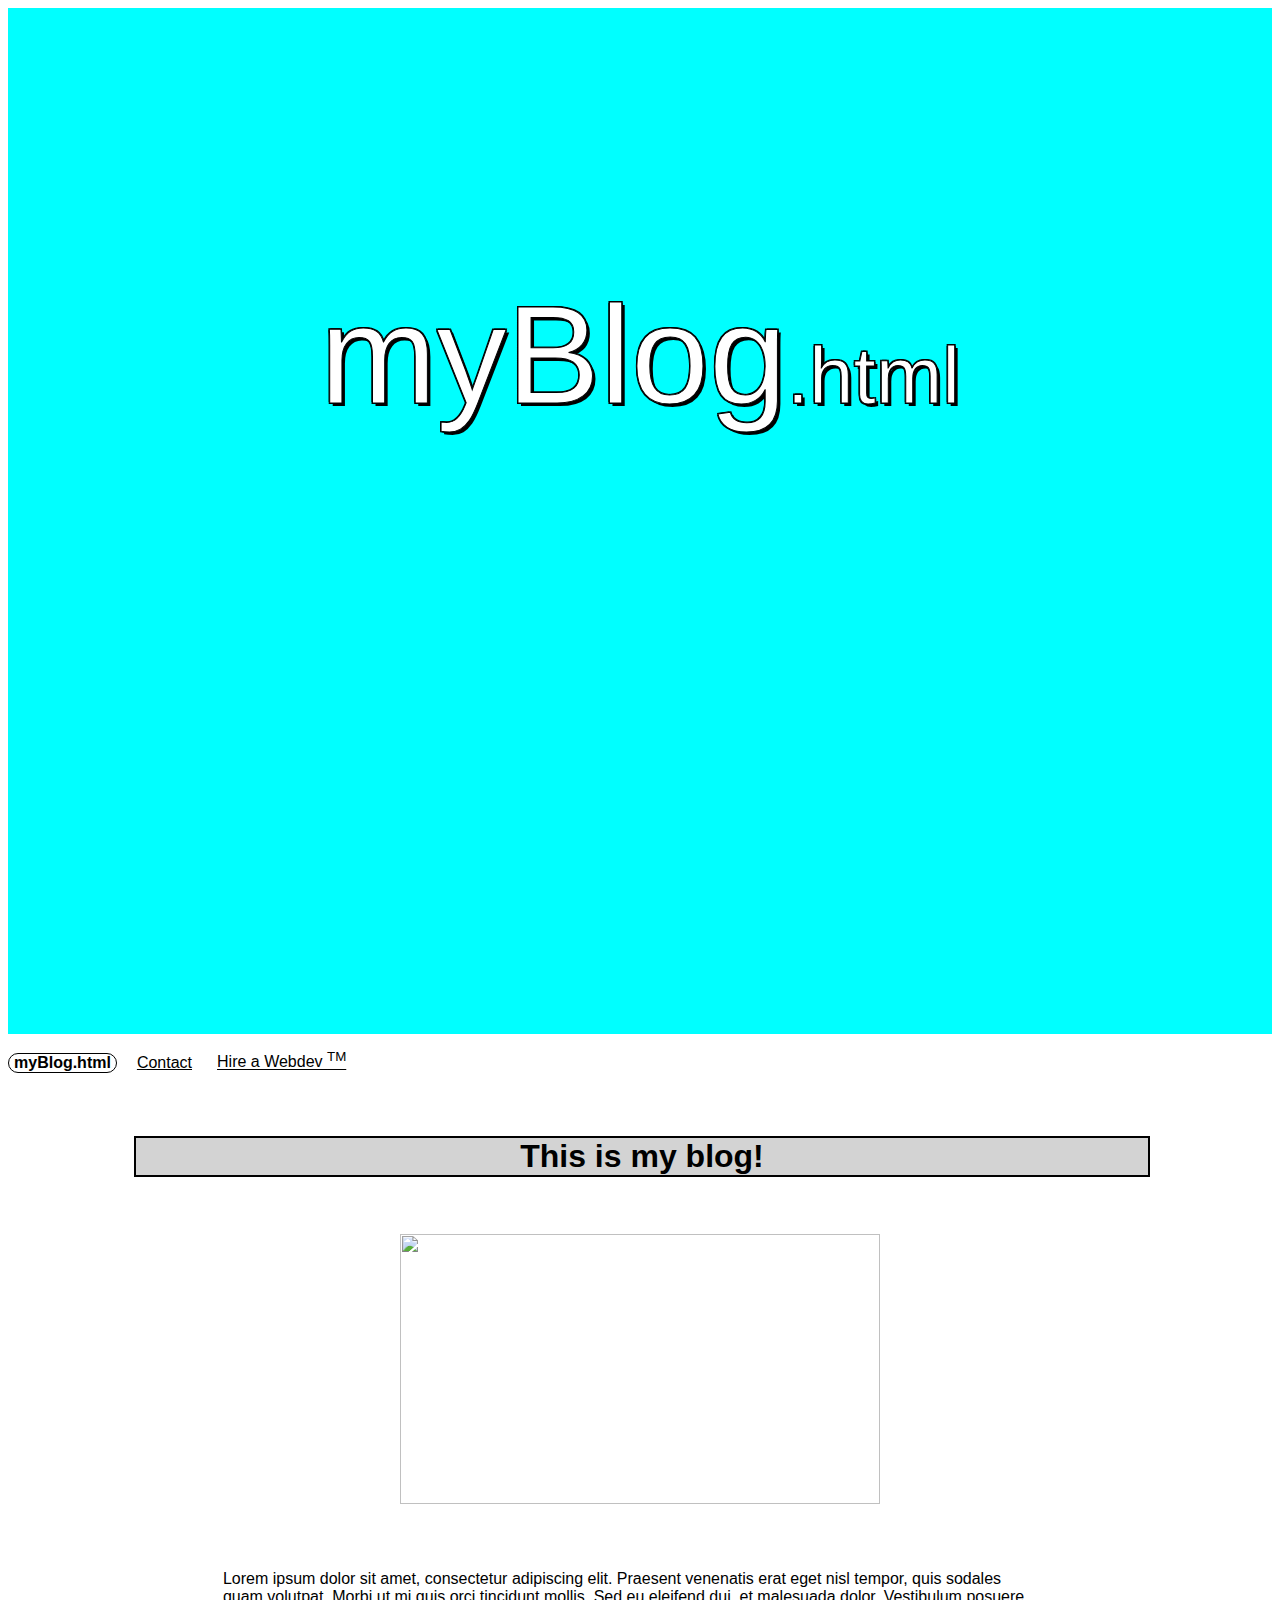
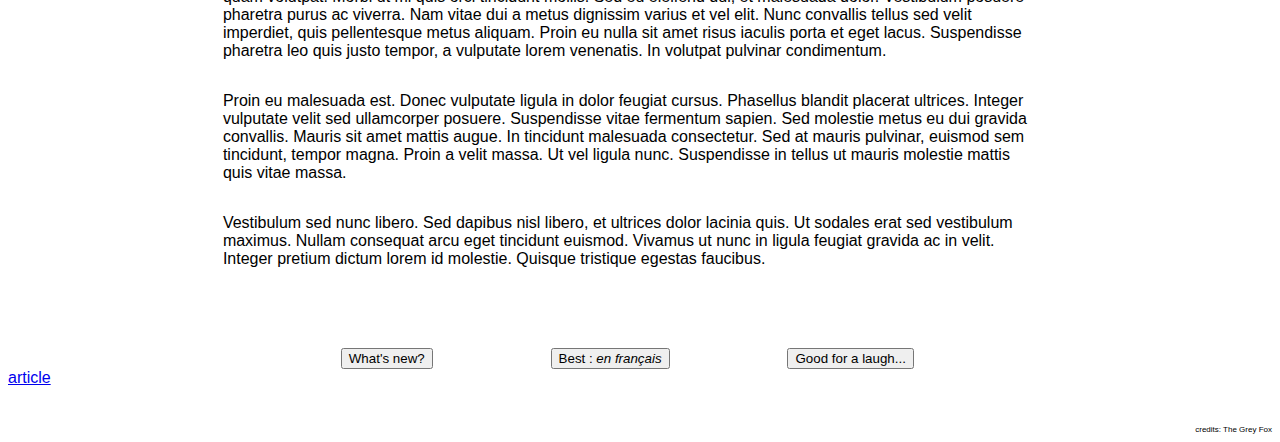
==== index.html @ e67673ef "file copy" ====
<!DOCTYPE html>
<html>
<head>
  <title>This is my blog</title>
  <link src="script.js">
  <link rel="stylesheet" type="text/css" href="style.css">
</head>
<body>
  <div class="header">
    <p class="headerLogo">m</p>
    <p class="headerLogo">y</p>
    <p class="headerLogo">B</p>
    <p class="headerLogo">l</p>
    <p class="headerLogo">o</p>
    <p class="headerLogo">g</p>
    <p class="headerLogo" id="headerLogo2">.html</p>
  </div>

  <div class="topNavBar">
    <a class="home" href="https://the-solid-snack.github.io/blog/">myBlog.html</a>
    <a class="contact" href="contactPage">Contact</a>
    <a class="hireMe" href="hireMeBitchiz">Hire a Webdev <sup>TM</sup></a>    
  </div>

  <h1 clas="title">This is my blog!</h1><br><br>

  <img class="image" src="kyp.gif"  height="270px" width="480px">

  <div class="content"> 
    <p>Lorem ipsum dolor sit amet, consectetur adipiscing elit. Praesent venenatis erat eget nisl tempor, quis sodales quam volutpat. Morbi ut mi quis orci tincidunt mollis. Sed eu eleifend dui, et malesuada dolor. Vestibulum posuere pharetra purus ac viverra. Nam vitae dui a metus dignissim varius et vel elit. Nunc convallis tellus sed velit imperdiet, quis pellentesque metus aliquam. Proin eu nulla sit amet risus iaculis porta et eget lacus. Suspendisse pharetra leo quis justo tempor, a vulputate lorem venenatis. In volutpat pulvinar condimentum.</p>
      
    <p>Proin eu malesuada est. Donec vulputate ligula in dolor feugiat cursus. Phasellus blandit placerat ultrices. Integer vulputate velit sed ullamcorper posuere. Suspendisse vitae fermentum sapien. Sed molestie metus eu dui gravida convallis. Mauris sit amet mattis augue. In tincidunt malesuada consectetur. Sed at mauris pulvinar, euismod sem tincidunt, tempor magna. Proin a velit massa. Ut vel ligula nunc. Suspendisse in tellus ut mauris molestie mattis quis vitae massa.</p>
      
    <p>Vestibulum sed nunc libero. Sed dapibus nisl libero, et ultrices dolor lacinia quis. Ut sodales erat sed vestibulum maximus. Nullam consequat arcu eget tincidunt euismod. Vivamus ut nunc in ligula feugiat gravida ac in velit. Integer pretium dictum lorem id molestie. Quisque tristique egestas faucibus.</p>
      
  </div>

  <div class="pages">
    <button>What's new?</button>
    <button>Best : <i>en français</i></button>
    <button>Good for a laugh...</button>
  </div>

  <a href="https://the-solid-snack.github.io/blog/firstArticle.html">article</a>

  <footer>
    <div class="credits">
      <p>credits: The Grey Fox</p>
    </div>
</footer>

</body>
</html>
---- style.css ----
html {
    font-family: Verdana, Geneva, Tahoma, sans-serif;
    margin: 0;
    padding: 0;
}

.header{
    top: 0%;
    padding-top: 10%;    
    width: 100%;
    height: 100vh;
    background-color: aqua;
    display: flex;
    justify-content: center;
    align-items: baseline;
}

.headerLogo {   /* todo : let the letters fall on hover*/
    font-size: 140px;
    -webkit-text-stroke: 1px black;
    color: white;
    text-shadow:
        3px 3px 0 #000,
        -1px -1px 0 #000,  
        1px -1px 0 #000,
        -1px 1px 0 #000,
        1px 1px 0 #000;
}

#headerLogo2 {
    font-size: 80px;
}

h1 {
    width: 80%;
    margin-left: 10%;
    margin-top: 5%; 
    text-align: center;
    background-color: lightgrey;
    border: 2px solid black;
}

.topNavBar {
    margin-top: 15px;
    align-items: baseline;
    display: flex;
    justify-content: flex-start;

}

    #sticky {
        position: fixed;
        top: 0;
        width: 100%;
    }

    .home {
        font-weight: bold;
        color: black;
        text-decoration: none;
        padding-left: 5px;
        padding-right: 5px;
        margin-right: 15px;
        border: 1px solid black;
        border-radius: 12px;
    }

    .home:hover {
        color: white;
        text-shadow: -1px 0 black, 0 1px black, 1px 0 black, 
                0 -1px black, 2px 2px 4px darkgray;
        border: 1px solid black;
        border-radius: 12px;
    }

    .contact {
        padding-left: 5px;
        color: black;
        padding-right: 5px;
        margin-right: 15px;
        
    }

    .hireMe {
        padding-left: 5px;
        color: black;
        padding-right: 5px; 
    }

.image {
    display: block;
    margin-left: auto;
    margin-right: auto;
    margin-bottom: 50px;
}

.content {
    display: flex;
    width: 64%;
    margin-left: 17%;
    flex-direction: column;
    justify-content: center;
}

.credits{
    margin-top: 30px;
    float: right;
    font-size: 8px;
}

.pages {
    margin-top: 5%;
    display: flex;
    justify-content: space-evenly;
    width: 64%;
    margin-left: 17%;
}
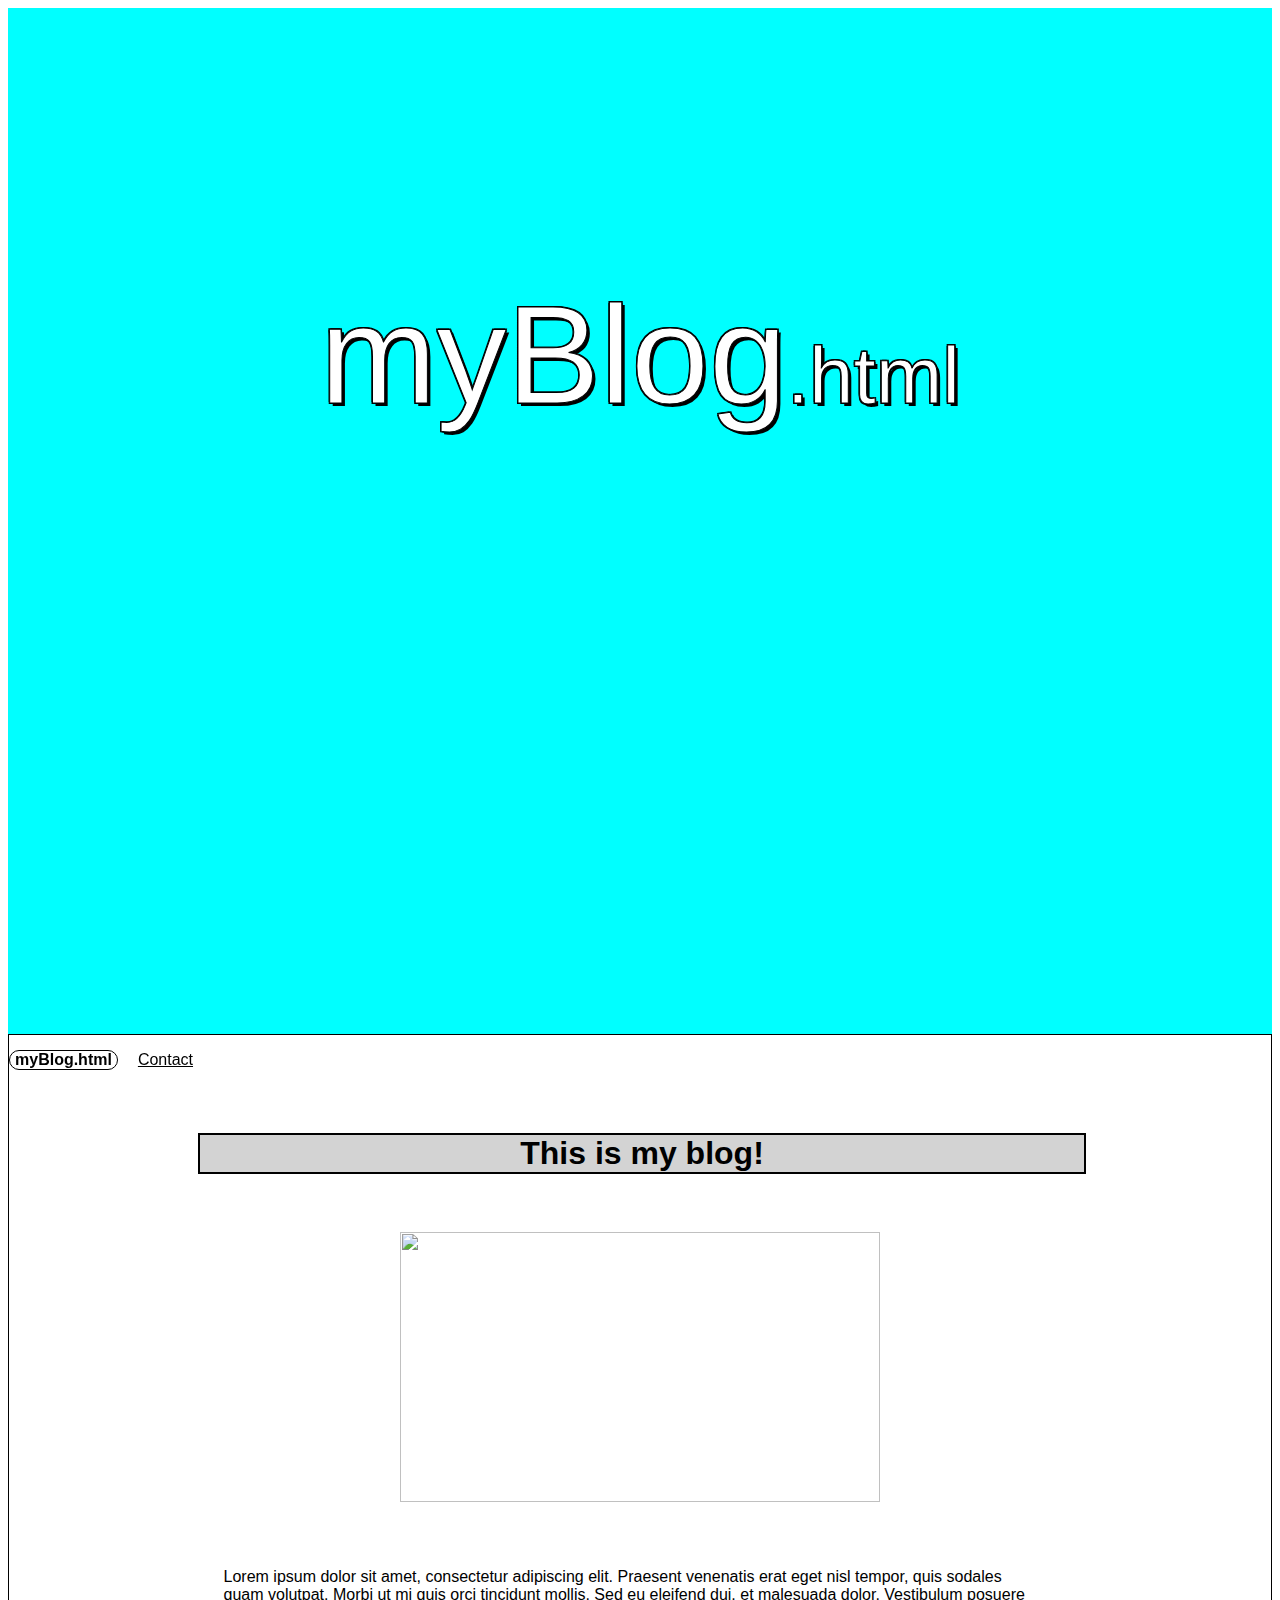
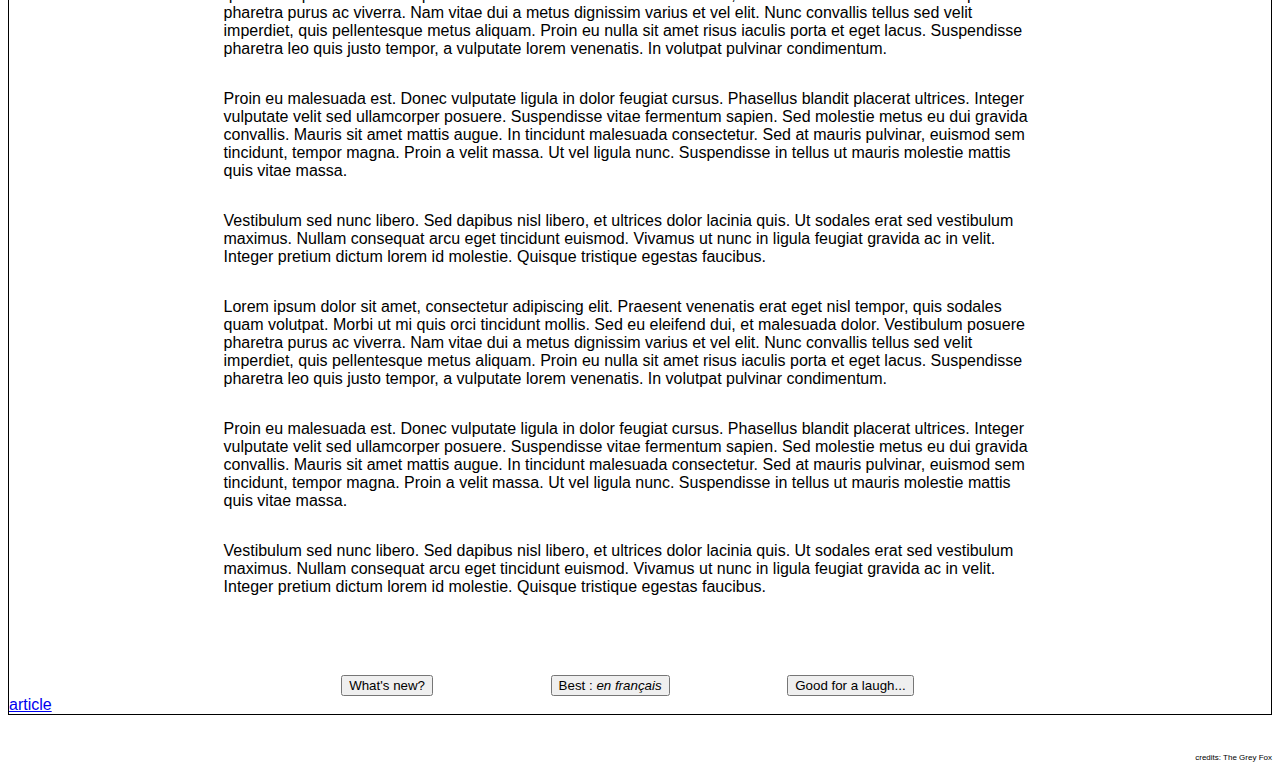
==== commit 65ea7394: "first page" ====
--- a/index.html
+++ b/index.html
@@ -16,23 +16,30 @@
     <p class="headerLogo" id="headerLogo2">.html</p>
   </div>
 
+<div class="fts">
   <div class="topNavBar">
-    <a class="home" href="https://the-solid-snack.github.io/blog/">myBlog.html</a>
-    <a class="contact" href="contactPage">Contact</a>
-    <a class="hireMe" href="hireMeBitchiz">Hire a Webdev <sup>TM</sup></a>    
+    <a class="home" href="https://the-solid-snack.github.io/original-rantster/">myBlog.html</a>
+    <a class="contact" href="contactPage">Contact</a>    
   </div>
 
-  <h1 clas="title">This is my blog!</h1><br><br>
+  <h1 class="title">This is my blog!</h1><br><br>
 
   <img class="image" src="kyp.gif"  height="270px" width="480px">
 
   <div class="content"> 
+
     <p>Lorem ipsum dolor sit amet, consectetur adipiscing elit. Praesent venenatis erat eget nisl tempor, quis sodales quam volutpat. Morbi ut mi quis orci tincidunt mollis. Sed eu eleifend dui, et malesuada dolor. Vestibulum posuere pharetra purus ac viverra. Nam vitae dui a metus dignissim varius et vel elit. Nunc convallis tellus sed velit imperdiet, quis pellentesque metus aliquam. Proin eu nulla sit amet risus iaculis porta et eget lacus. Suspendisse pharetra leo quis justo tempor, a vulputate lorem venenatis. In volutpat pulvinar condimentum.</p>
       
     <p>Proin eu malesuada est. Donec vulputate ligula in dolor feugiat cursus. Phasellus blandit placerat ultrices. Integer vulputate velit sed ullamcorper posuere. Suspendisse vitae fermentum sapien. Sed molestie metus eu dui gravida convallis. Mauris sit amet mattis augue. In tincidunt malesuada consectetur. Sed at mauris pulvinar, euismod sem tincidunt, tempor magna. Proin a velit massa. Ut vel ligula nunc. Suspendisse in tellus ut mauris molestie mattis quis vitae massa.</p>
       
     <p>Vestibulum sed nunc libero. Sed dapibus nisl libero, et ultrices dolor lacinia quis. Ut sodales erat sed vestibulum maximus. Nullam consequat arcu eget tincidunt euismod. Vivamus ut nunc in ligula feugiat gravida ac in velit. Integer pretium dictum lorem id molestie. Quisque tristique egestas faucibus.</p>
+
+    <p>Lorem ipsum dolor sit amet, consectetur adipiscing elit. Praesent venenatis erat eget nisl tempor, quis sodales quam volutpat. Morbi ut mi quis orci tincidunt mollis. Sed eu eleifend dui, et malesuada dolor. Vestibulum posuere pharetra purus ac viverra. Nam vitae dui a metus dignissim varius et vel elit. Nunc convallis tellus sed velit imperdiet, quis pellentesque metus aliquam. Proin eu nulla sit amet risus iaculis porta et eget lacus. Suspendisse pharetra leo quis justo tempor, a vulputate lorem venenatis. In volutpat pulvinar condimentum.</p>
       
+    <p>Proin eu malesuada est. Donec vulputate ligula in dolor feugiat cursus. Phasellus blandit placerat ultrices. Integer vulputate velit sed ullamcorper posuere. Suspendisse vitae fermentum sapien. Sed molestie metus eu dui gravida convallis. Mauris sit amet mattis augue. In tincidunt malesuada consectetur. Sed at mauris pulvinar, euismod sem tincidunt, tempor magna. Proin a velit massa. Ut vel ligula nunc. Suspendisse in tellus ut mauris molestie mattis quis vitae massa.</p>
+      
+    <p>Vestibulum sed nunc libero. Sed dapibus nisl libero, et ultrices dolor lacinia quis. Ut sodales erat sed vestibulum maximus. Nullam consequat arcu eget tincidunt euismod. Vivamus ut nunc in ligula feugiat gravida ac in velit. Integer pretium dictum lorem id molestie. Quisque tristique egestas faucibus.</p>
+    
   </div>
 
   <div class="pages">
@@ -41,7 +48,8 @@
     <button>Good for a laugh...</button>
   </div>
 
-  <a href="https://the-solid-snack.github.io/blog/firstArticle.html">article</a>
+  <a href="firstArticle/firstArticle.html">article</a>
+</div>
 
   <footer>
     <div class="credits">
--- a/style.css
+++ b/style.css
@@ -4,7 +4,7 @@
     padding: 0;
 }
 
-.header{
+.header {
     top: 0%;
     padding-top: 10%;    
     width: 100%;
@@ -32,27 +32,26 @@
 }
 
 h1 {
-    width: 80%;
-    margin-left: 10%;
+    width: 70%;
+    margin-left: 15%;
     margin-top: 5%; 
     text-align: center;
     background-color: lightgrey;
     border: 2px solid black;
 }
 
+.fts {
+    border: #000 1px solid;
+}
+
 .topNavBar {
     margin-top: 15px;
+    position: sticky;
+    top: 0;
     align-items: baseline;
     display: flex;
     justify-content: flex-start;
-
 }
-
-    #sticky {
-        position: fixed;
-        top: 0;
-        width: 100%;
-    }
 
     .home {
         font-weight: bold;
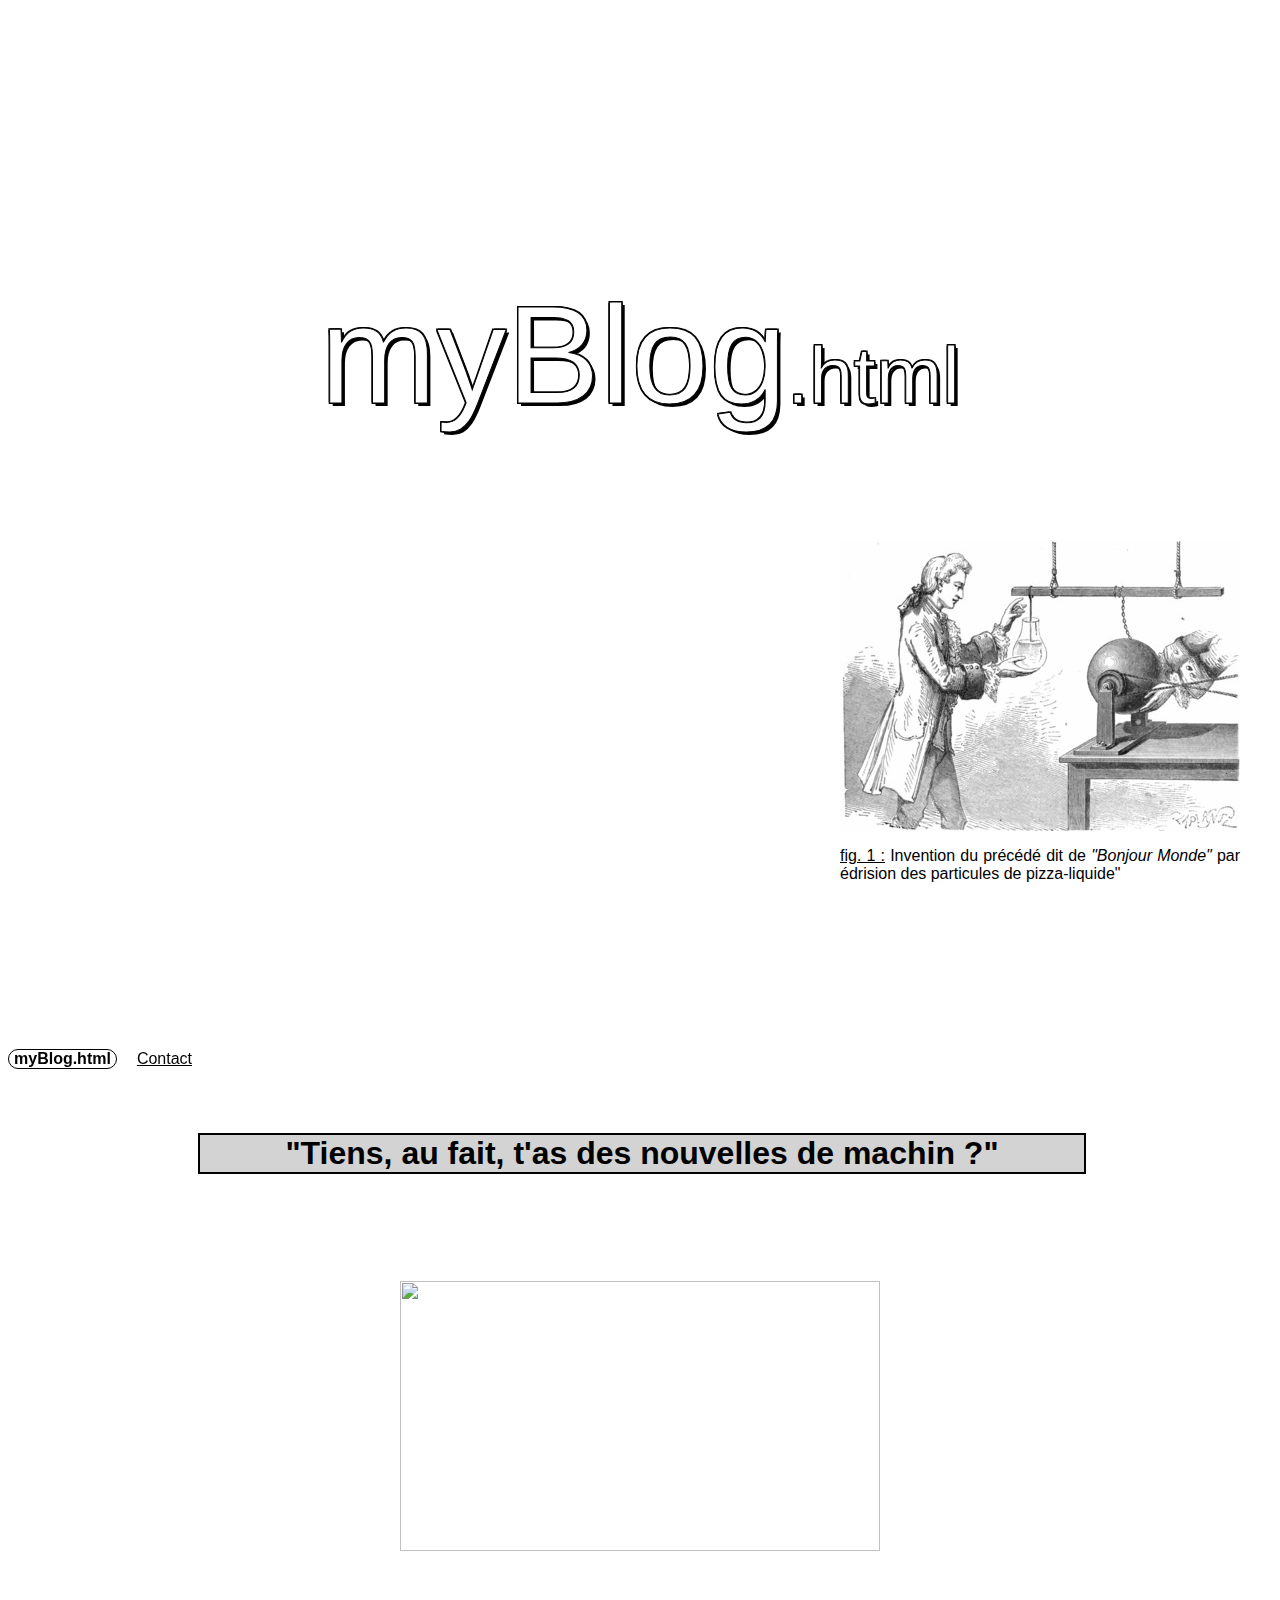
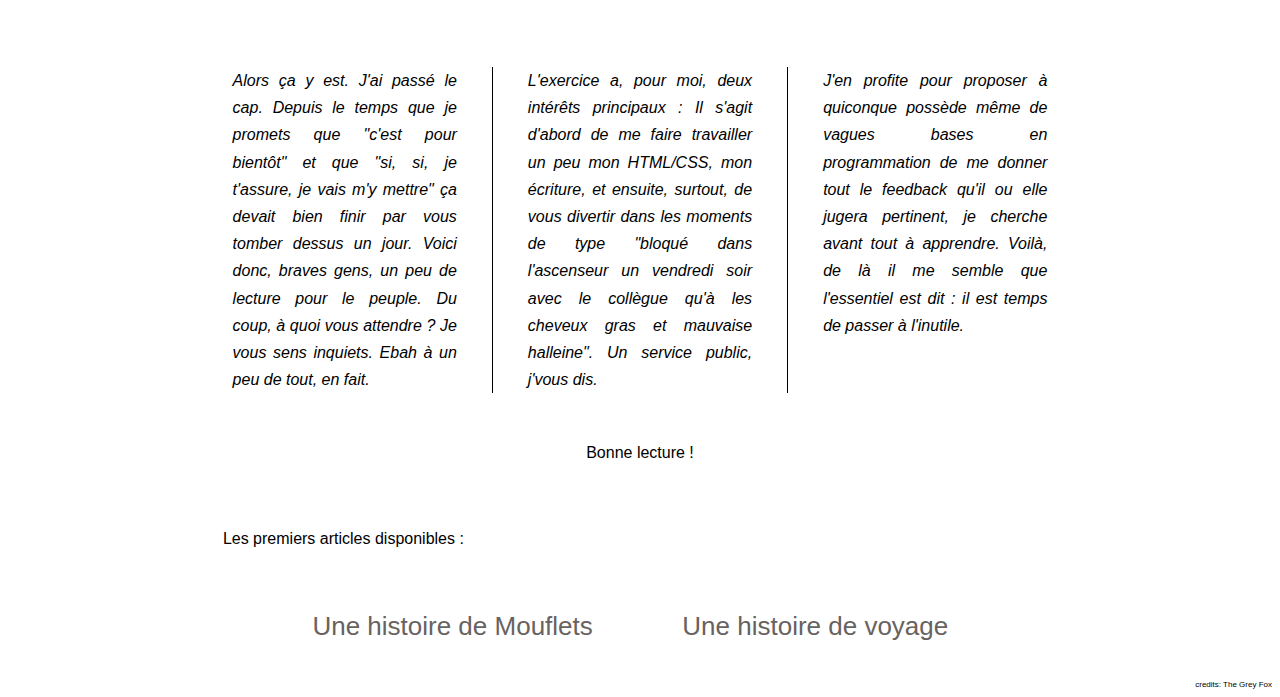
==== commit bfcdccef: "Premiers articles ajoutés! Victoire!" ====
--- a/index.html
+++ b/index.html
@@ -1,7 +1,8 @@
 <!DOCTYPE html>
 <html>
 <head>
-  <title>This is my blog</title>
+  <title>Des nouvelles de machin ...</title>
+  <link rel="icon" href="feather.png">
   <link src="script.js">
   <link rel="stylesheet" type="text/css" href="style.css">
 </head>
@@ -16,40 +17,58 @@
     <p class="headerLogo" id="headerLogo2">.html</p>
   </div>
 
-<div class="fts">
+  <div class="edrision">
+    <img src="édriseur.jpg" alt="Invention du procédé d'édrision">
+    <p style="text-align: justify"><u>fig. 1 :</u> Invention du précédé dit de 
+      <i>"Bonjour Monde"</i> par édrision des particules de pizza-liquide"</p>
+  </div>
+
   <div class="topNavBar">
     <a class="home" href="https://the-solid-snack.github.io/original-rantster/">myBlog.html</a>
     <a class="contact" href="contactPage">Contact</a>    
   </div>
 
-  <h1 class="title">This is my blog!</h1><br><br>
+  <h1 class="title">"Tiens, au fait, t'as des nouvelles de machin ?"</h1><br><br>
 
   <img class="image" src="kyp.gif"  height="270px" width="480px">
 
   <div class="content"> 
 
-    <p>Lorem ipsum dolor sit amet, consectetur adipiscing elit. Praesent venenatis erat eget nisl tempor, quis sodales quam volutpat. Morbi ut mi quis orci tincidunt mollis. Sed eu eleifend dui, et malesuada dolor. Vestibulum posuere pharetra purus ac viverra. Nam vitae dui a metus dignissim varius et vel elit. Nunc convallis tellus sed velit imperdiet, quis pellentesque metus aliquam. Proin eu nulla sit amet risus iaculis porta et eget lacus. Suspendisse pharetra leo quis justo tempor, a vulputate lorem venenatis. In volutpat pulvinar condimentum.</p>
+    <div class="intro">
       
-    <p>Proin eu malesuada est. Donec vulputate ligula in dolor feugiat cursus. Phasellus blandit placerat ultrices. Integer vulputate velit sed ullamcorper posuere. Suspendisse vitae fermentum sapien. Sed molestie metus eu dui gravida convallis. Mauris sit amet mattis augue. In tincidunt malesuada consectetur. Sed at mauris pulvinar, euismod sem tincidunt, tempor magna. Proin a velit massa. Ut vel ligula nunc. Suspendisse in tellus ut mauris molestie mattis quis vitae massa.</p>
+      <p class="intro1">Alors ça y est. J'ai passé le cap. Depuis le temps que je promets
+        que "c'est pour bientôt" et que "si, si, je t'assure, je vais m'y mettre"
+        ça devait bien finir par vous tomber dessus un jour. Voici donc, braves gens, 
+        un peu de lecture pour le peuple. Du coup, à quoi vous attendre ? Je vous sens inquiets.
+        Ebah à un peu de tout, en fait. <br></p>
       
-    <p>Vestibulum sed nunc libero. Sed dapibus nisl libero, et ultrices dolor lacinia quis. Ut sodales erat sed vestibulum maximus. Nullam consequat arcu eget tincidunt euismod. Vivamus ut nunc in ligula feugiat gravida ac in velit. Integer pretium dictum lorem id molestie. Quisque tristique egestas faucibus.</p>
+      <p class="intro1">L'exercice a, pour moi, deux intérêts
+        principaux : Il s'agit d'abord de me faire travailler un peu mon HTML/CSS,
+        mon écriture, et ensuite, surtout, de vous divertir dans les moments de 
+        type "bloqué dans l'ascenseur un vendredi soir avec le collègue qu'à les 
+        cheveux gras et mauvaise halleine". Un service public, j'vous dis. 
+      </p>
+      
+      <p class="intro3">J'en profite pour proposer à quiconque possède même 
+        de vagues bases en programmation de me donner tout le feedback qu'il ou
+        elle jugera pertinent, je cherche avant tout à apprendre. Voilà, de 
+        là il me semble que l'essentiel est dit : il est temps de passer 
+        à l'inutile.
+      </p>
+        
+    </div>
 
-    <p>Lorem ipsum dolor sit amet, consectetur adipiscing elit. Praesent venenatis erat eget nisl tempor, quis sodales quam volutpat. Morbi ut mi quis orci tincidunt mollis. Sed eu eleifend dui, et malesuada dolor. Vestibulum posuere pharetra purus ac viverra. Nam vitae dui a metus dignissim varius et vel elit. Nunc convallis tellus sed velit imperdiet, quis pellentesque metus aliquam. Proin eu nulla sit amet risus iaculis porta et eget lacus. Suspendisse pharetra leo quis justo tempor, a vulputate lorem venenatis. In volutpat pulvinar condimentum.</p>
-      
-    <p>Proin eu malesuada est. Donec vulputate ligula in dolor feugiat cursus. Phasellus blandit placerat ultrices. Integer vulputate velit sed ullamcorper posuere. Suspendisse vitae fermentum sapien. Sed molestie metus eu dui gravida convallis. Mauris sit amet mattis augue. In tincidunt malesuada consectetur. Sed at mauris pulvinar, euismod sem tincidunt, tempor magna. Proin a velit massa. Ut vel ligula nunc. Suspendisse in tellus ut mauris molestie mattis quis vitae massa.</p>
-      
-    <p>Vestibulum sed nunc libero. Sed dapibus nisl libero, et ultrices dolor lacinia quis. Ut sodales erat sed vestibulum maximus. Nullam consequat arcu eget tincidunt euismod. Vivamus ut nunc in ligula feugiat gravida ac in velit. Integer pretium dictum lorem id molestie. Quisque tristique egestas faucibus.</p>
-    
+    <p style="margin-top:35px; text-align: center">Bonne lecture !</p>
+
   </div>
 
+  <br><br>
+  <p style="margin-left: 17%">Les premiers articles disponibles :</p>
+
   <div class="pages">
-    <button>What's new?</button>
-    <button>Best : <i>en français</i></button>
-    <button>Good for a laugh...</button>
+      <a class="footerLink" href="./moufflets/moufflets.html">Une histoire de Mouflets</a>
+      <a class="footerLink" href="./bangkok/bangkok.html">Une histoire de voyage</a>
   </div>
-
-  <a href="firstArticle/firstArticle.html">article</a>
-</div>
 
   <footer>
     <div class="credits">
--- a/style.css
+++ b/style.css
@@ -9,7 +9,6 @@
     padding-top: 10%;    
     width: 100%;
     height: 100vh;
-    background-color: aqua;
     display: flex;
     justify-content: center;
     align-items: baseline;
@@ -31,6 +30,17 @@
     font-size: 80px;
 }
 
+.edrision {
+    position: absolute;
+    width: 400px;
+    align-items: baseline;
+    justify-content: center;
+    margin-left: 65%;
+    top: 60%;
+    display: flex;
+    flex-direction: column;
+}
+
 h1 {
     width: 70%;
     margin-left: 15%;
@@ -38,10 +48,6 @@
     text-align: center;
     background-color: lightgrey;
     border: 2px solid black;
-}
-
-.fts {
-    border: #000 1px solid;
 }
 
 .topNavBar {
@@ -91,15 +97,40 @@
     margin-left: auto;
     margin-right: auto;
     margin-bottom: 50px;
+    margin-top: 50px;
 }
 
 .content {
     display: flex;
-    width: 64%;
-    margin-left: 17%;
+    width: 70%;
+    margin-left: 15%;
     flex-direction: column;
     justify-content: center;
 }
+
+.intro{
+    text-align: justify;
+    font-style: italic;
+    display: flex;
+    justify-content: space-around;
+    align-items: baseline;
+    flex-grow: 1;
+    margin-top: 50px;
+    line-height: 1.7;
+}
+
+    p.intro1 {
+        border-right: black 1px solid;
+        padding-left: 35px;
+        padding-right: 35px;
+        width: 30%;
+    }
+
+    p.intro3 {
+        padding-left: 35px;
+        padding-right: 35px;
+        width: 30%;
+    }
 
 .credits{
     margin-top: 30px;
@@ -113,4 +144,17 @@
     justify-content: space-evenly;
     width: 64%;
     margin-left: 17%;
-}+}
+
+    .footerLink {
+        
+        text-decoration: none;
+        padding-left: 6px;
+        color: #686261;
+        font-size: 26px; 
+    }
+
+    .footerLink:hover {
+        color: black;
+        text-decoration: underline;
+    }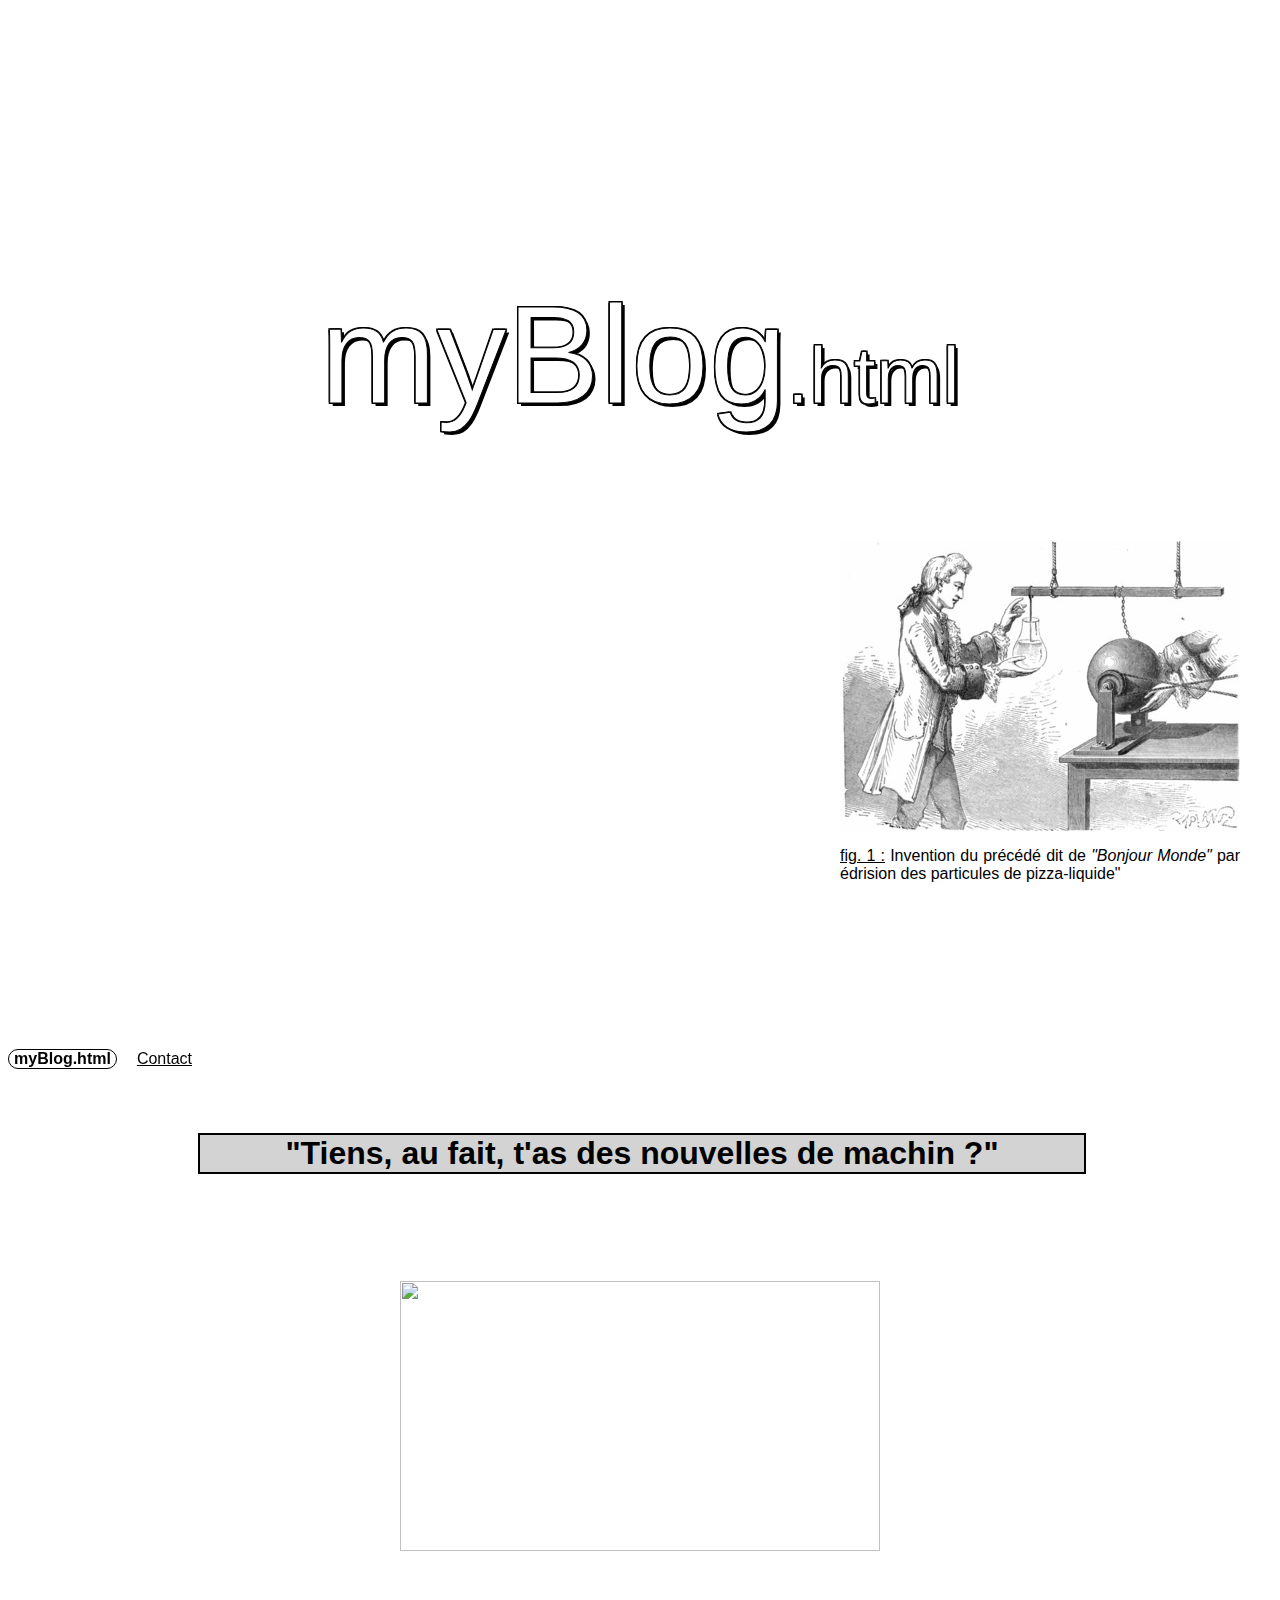
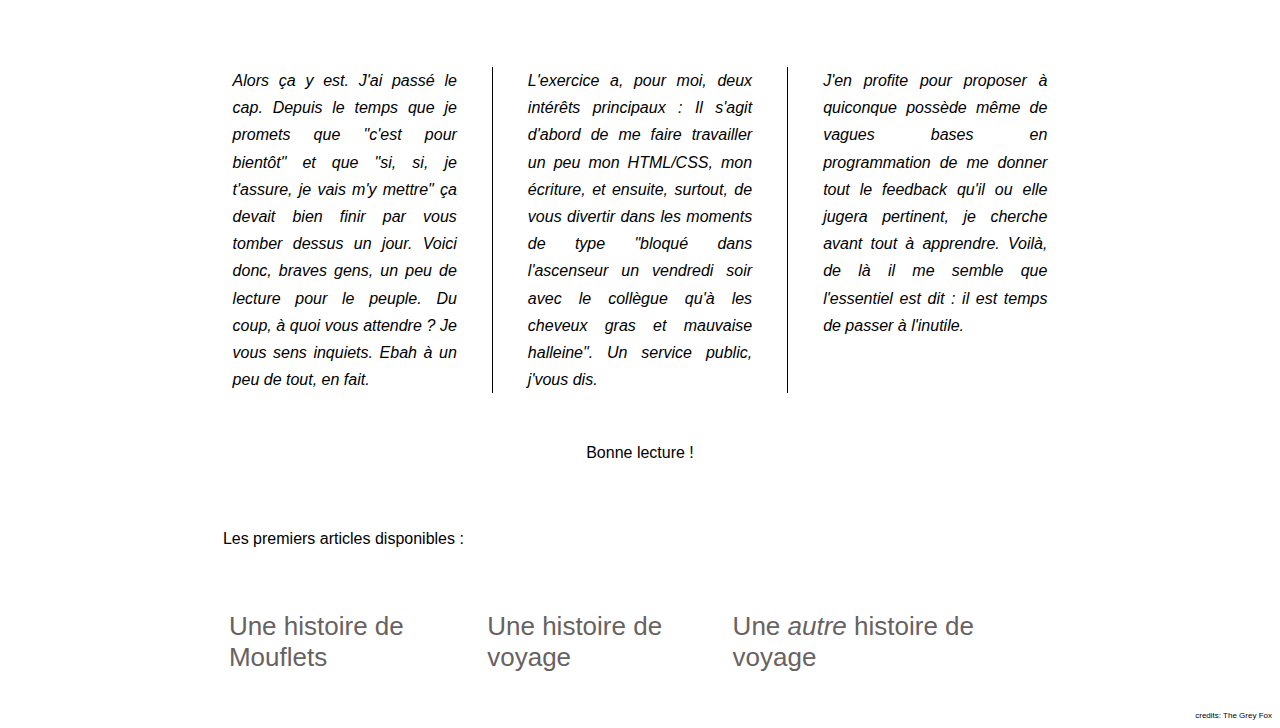
==== commit caf9d628: "fix links main page" ====
--- a/index.html
+++ b/index.html
@@ -25,7 +25,7 @@
 
   <div class="topNavBar">
     <a class="home" href="https://the-solid-snack.github.io/original-rantster/">myBlog.html</a>
-    <a class="contact" href="contactPage">Contact</a>    
+    <a class="contact" href="./cv/cv.html">Contact</a>    
   </div>
 
   <h1 class="title">"Tiens, au fait, t'as des nouvelles de machin ?"</h1><br><br>
@@ -67,7 +67,8 @@
 
   <div class="pages">
       <a class="footerLink" href="./moufflets/moufflets.html">Une histoire de Mouflets</a>
-      <a class="footerLink" href="./bangkok/bangkok.html">Une histoire de voyage</a>
+      <a class="footerLink" href="./carnets-de-voyages/bangkok/bangkok.html">Une histoire de voyage</a>
+      <a class="footerLink" href="./carnets-de-voyages/warsaw/warsaw.html">Une <i>autre</i> histoire de voyage</a>
   </div>
 
   <footer>
